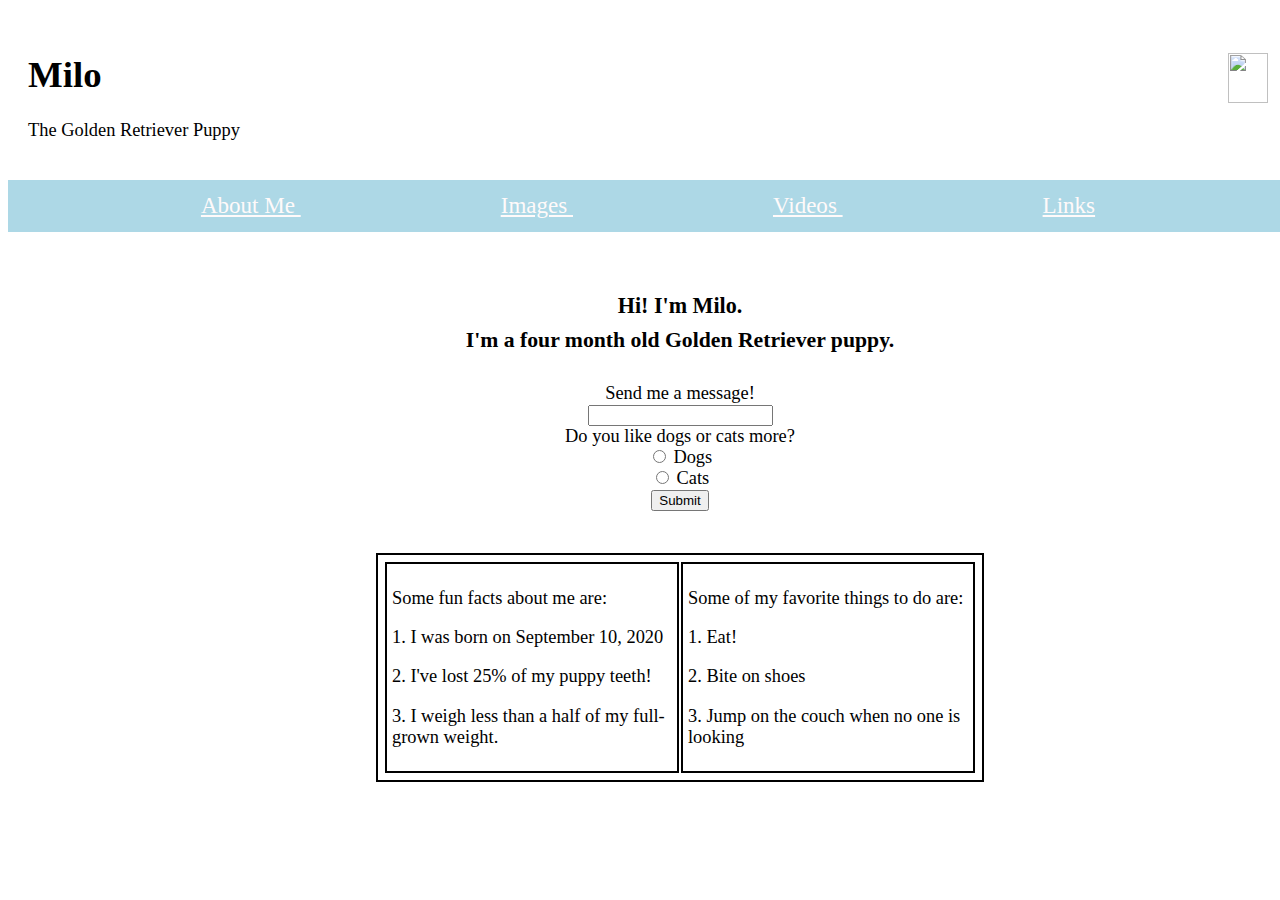
==== index.html @ e0111b16 "Add files via upload" ====
<!DOCTYPE html>

<html>

<head>
	<title>CS185 PA1</title>
	<link rel="stylesheet" href="style.css">
	<script src ="script.js"></script>
</head>

<body class="wrap">
	<div class="topheader">
		<h1> Milo <img class="sub" src="pawprint.png"> </h1>
		<p> The Golden Retriever Puppy</p>
	</div>

	<div class="nav">
		<a href="index.html"> About Me </a>
		<a href="images.html"> Images </a>
		<a href="video.html"> Videos </a>
		<a href="table.html"> Links </a>
	</div>

	<div class="main">
		<br>
		<br>
		<h2> Hi! I'm Milo.</h2>
		<h3> I'm a four month old Golden Retriever puppy. </h3>
		<br>
		<form>
			<label> Send me a message!</label><br/>
			<input type="msg"><br>
			<label> Do you like dogs or cats more?</label><br/>
			<input name="dogs" type="radio">
			<label>Dogs</label><br>
			<input name="cats" type="radio">
			<label>Cats</label><br>
			<input type="button" value="Submit">
		</form>
		
		<br>


		<!--
		
		<div class="left">
			<p>Some fun facts about me are: </p>
			<p class="tab">1. I was born on September 10, 2020</p>
			<p class="tab">2. I've lost 25% of my puppy teeth!</p>
			<p class="tab">3. I weigh less than a half of my full-grown weight.</p>

		</div>
		<div class="right">
			<p>Some of my favorite things to do are: </p>
			<p class="tab">1. Eat! </p>
			<p class="tab">2. Bite on shoes </p>
			<p class="tab">3. Jump on the couch when no one is looking </p>
		</div>
-->


		<table class="center">
			<br>
			<tr>
				<td>
					<p class="tab">Some fun facts about me are: </p>
					<p class="tab">1. I was born on September 10, 2020</p>
					<p class="tab">2. I've lost 25% of my puppy teeth!</p>
					<p class="tab">3. I weigh less than a half of my full-grown weight.</p>
				</td>
				<td>
					<p class="tab">Some of my favorite things to do are: </p>
					<p class="tab">1. Eat! </p>
					<p class="tab">2. Bite on shoes </p>
					<p class="tab">3. Jump on the couch when no one is looking </p>
				</td>
			</tr>
		</table>





	</div>

</body>
</html>
---- style.css ----
.topheader {
	font-family: "american typewriter";
	font-size: 115%;
	padding: 20px;
}


.nav {
	font-family: "american typewriter";
	font-size: 18%;
	text-align: center;
	background-color: #add8e6;
	padding: 1%;

}

.nav a{
	float: center;
	color: #fffafa;
	padding: 15px 100px;
	font-size: 800%
}


.nav a:hover {
  	background-color: #ddd;
 	color: black;
	padding: 15px 100px;
 	/*
 	width: 25%
 	height: 10%;
 	*/
}


.main {
	margin-left: 5%;
	float: center;
	font-size: 115%;
	font-family: "American Typewriter",serif;
	text-align: center;
}


h2 {
	 font-size: 120%;
	 letter-spacing: 1%;
}


h3 {
	font-size: 118%;
	line-height: 1%;
}


.tab {
	text-align: left;
}


body, html, .wrap {
	width: 100%;
	overflow-x:hidden;
}


img.sub {
	float: right;
	width: 40px;
	height: 50px;
}

.row {
	display: flex;
	flex-wrap: wrap;
	padding: 0 4px;
}

.column{
    flex: 15%
    max-width: 15%;
    padding: 0 4px;

}

.column img {
	margin-top: 2%;
	vertical-align: middle;
	width: 20%;
	margin-left: -40px;
	margin-right: 40px;

}

@media screen and (min-width: 8px) {
	.column {
		flex: 50%;
		max-width: 50%;
	}
}

@media screen and (min-width: 8px) {
	.column {
		flex: 100%;
		max-width: 100%;
	}
}


video {
	padding: 30px;
	height: 25%;
	width: 25%;
}




table, th, td {
	border: solid 2px;
	padding: 5px;
	width: 50%;
}


table.center{
	margin-left: auto;
	margin-right: auto;
}

/*
.column {
  float: left;
  width: 50%;
}

/* Clear floats after the columns */
/*
.row:after {
  content: "";
  display: table;
  clear: both;
}
*/
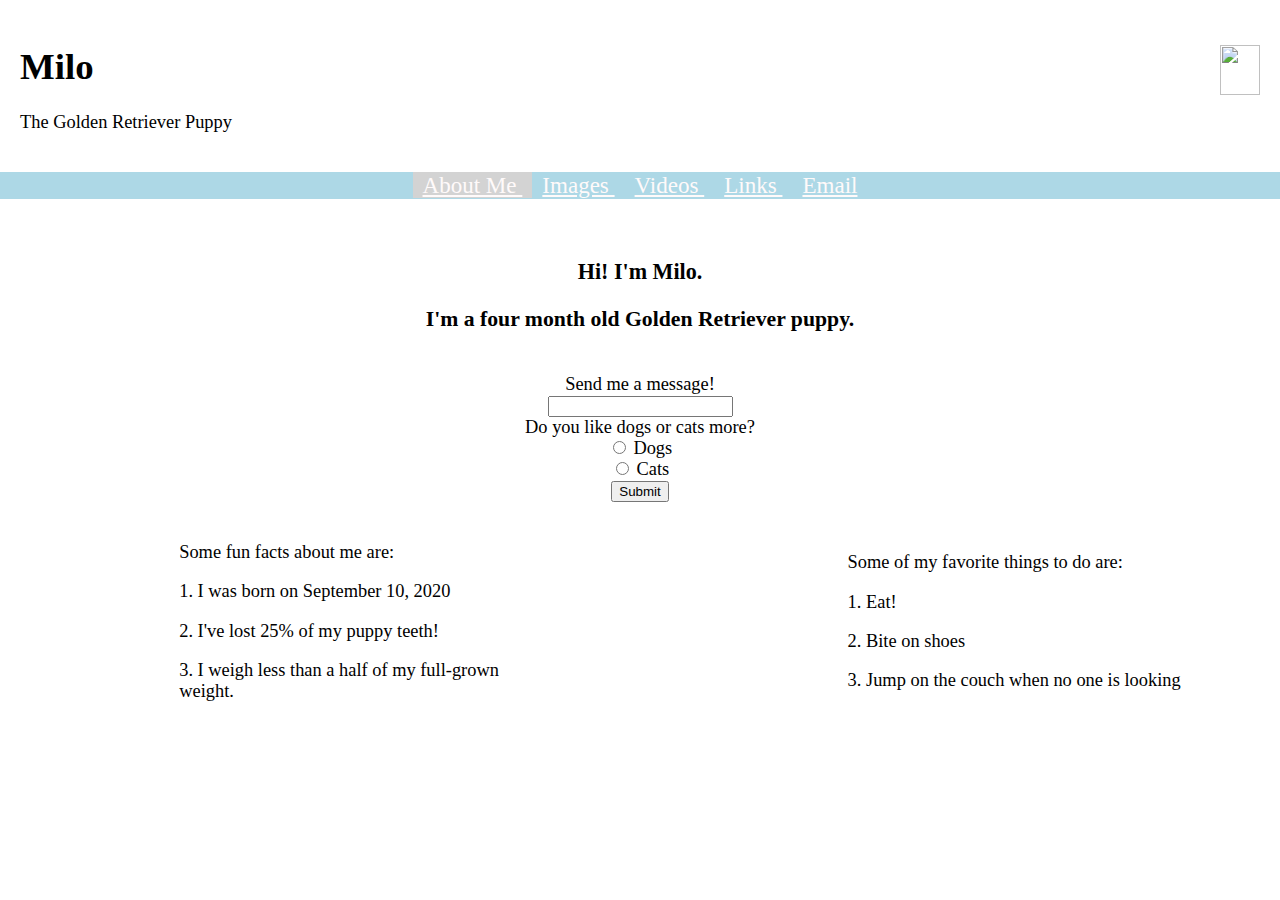
==== commit 1365bbca: "Merge pull request #1 from priya-padmanabhan/pa2" ====
--- a/index.html
+++ b/index.html
@@ -3,9 +3,11 @@
 <html>
 
 <head>
-	<title>CS185 PA1</title>
+	<title>CS 185 PA</title>
 	<link rel="stylesheet" href="style.css">
-	<script src ="script.js"></script>
+	
+
+	<meta name="viewport" content="width=device-width, initial-scale=1">
 </head>
 
 <body class="wrap">
@@ -15,11 +17,13 @@
 	</div>
 
 	<div class="nav">
-		<a href="index.html"> About Me </a>
+		<a class = "active" href="index.html"> About Me </a>
 		<a href="images.html"> Images </a>
 		<a href="video.html"> Videos </a>
 		<a href="table.html"> Links </a>
+		<a href="email.html"> Email </a>
 	</div>
+
 
 	<div class="main">
 		<br>
@@ -31,57 +35,37 @@
 			<label> Send me a message!</label><br/>
 			<input type="msg"><br>
 			<label> Do you like dogs or cats more?</label><br/>
-			<input name="dogs" type="radio">
+			<input name="radio" type="radio">
 			<label>Dogs</label><br>
-			<input name="cats" type="radio">
+			<input name="radio" type="radio">
 			<label>Cats</label><br>
 			<input type="button" value="Submit">
 		</form>
 		
 		<br>
-
-
-		<!--
 		
-		<div class="left">
-			<p>Some fun facts about me are: </p>
-			<p class="tab">1. I was born on September 10, 2020</p>
-			<p class="tab">2. I've lost 25% of my puppy teeth!</p>
-			<p class="tab">3. I weigh less than a half of my full-grown weight.</p>
-
+		<div class="indexgrid">
+			<div class="indexgrid-item">
+				<p class="tab">Some fun facts about me are: </p>
+				<p class="tab">1. I was born on September 10, 2020</p>
+				<p class="tab">2. I've lost 25% of my puppy teeth!</p>
+				<p class="tab">3. I weigh less than a half of my full-grown weight.</p>
+			</div>
+			<div class="indexgrid-item">
+				<p class="tab">Some of my favorite things to do are: </p>
+				<p class="tab">1. Eat! </p>
+				<p class="tab">2. Bite on shoes </p>
+				<p class="tab">3. Jump on the couch when no one is looking </p>
+			</div>
 		</div>
-		<div class="right">
-			<p>Some of my favorite things to do are: </p>
-			<p class="tab">1. Eat! </p>
-			<p class="tab">2. Bite on shoes </p>
-			<p class="tab">3. Jump on the couch when no one is looking </p>
-		</div>
--->
-
-
-		<table class="center">
-			<br>
-			<tr>
-				<td>
-					<p class="tab">Some fun facts about me are: </p>
-					<p class="tab">1. I was born on September 10, 2020</p>
-					<p class="tab">2. I've lost 25% of my puppy teeth!</p>
-					<p class="tab">3. I weigh less than a half of my full-grown weight.</p>
-				</td>
-				<td>
-					<p class="tab">Some of my favorite things to do are: </p>
-					<p class="tab">1. Eat! </p>
-					<p class="tab">2. Bite on shoes </p>
-					<p class="tab">3. Jump on the couch when no one is looking </p>
-				</td>
-			</tr>
-		</table>
-
-
-
-
-
+		<br>
+		<br>
+		<br>
+		<br>
+		<br>
 	</div>
 
+	<button onclick="scrollToTop()" id="button">Click to scroll up</button>
+	<script type="text/javascript" src ="script.js"></script>
 </body>
 </html>--- a/style.css
+++ b/style.css
@@ -1,23 +1,24 @@
+
+/*header of page*/
 .topheader {
 	font-family: "american typewriter";
 	font-size: 115%;
 	padding: 20px;
 }
 
-
+/*tabs on screen*/
 .nav {
 	font-family: "american typewriter";
 	font-size: 18%;
 	text-align: center;
 	background-color: #add8e6;
-	padding: 1%;
-
 }
 
 .nav a{
 	float: center;
 	color: #fffafa;
-	padding: 15px 100px;
+	padding-left: 10px;
+    padding-right: 10px;
 	font-size: 800%
 }
 
@@ -25,20 +26,28 @@
 .nav a:hover {
   	background-color: #ddd;
  	color: black;
-	padding: 15px 100px;
- 	/*
- 	width: 25%
- 	height: 10%;
- 	*/
+	text-decoration:underline;
+	text-decoration-style: wavy;
 }
 
+.active {
+	background-color: #D3D3D3
+}
 
-.main {
-	margin-left: 5%;
+/*main text*/
+.main{
+	width: 90%;
+	margin-right: auto;
+	margin-left: auto;
 	float: center;
 	font-size: 115%;
 	font-family: "American Typewriter",serif;
 	text-align: center;
+}
+
+
+body {
+	margin: 0px;
 }
 
 
@@ -50,73 +59,88 @@
 
 h3 {
 	font-size: 118%;
-	line-height: 1%;
 }
 
-
+/*text in columns in index.html*/
 .tab {
 	text-align: left;
 }
 
+/*columns iin index.html*/
+.indexgrid {
+	column-gap: 300px;
+	display: grid;
+	grid-template-columns: repeat(auto-fill, minmax(300px, 1fr));
+	margin-left: 10%;
+}
 
+
+.indexgrid-item {
+	margin-top: auto;
+	margin-bottom: auto;
+	width: 100%;
+	max-width: 100%;
+}
+
+/*stop right/left scrolling*/
 body, html, .wrap {
 	width: 100%;
 	overflow-x:hidden;
 }
 
 
+/*logo img on top right*/
 img.sub {
 	float: right;
 	width: 40px;
 	height: 50px;
 }
 
-.row {
-	display: flex;
-	flex-wrap: wrap;
-	padding: 0 4px;
+/*image grid*/
+.grid {
+	column-gap: 20px;
+	display: grid;
+	grid-template-columns: repeat(auto-fill, minmax(250px, 1fr));
+	row-gap: 20px;
 }
 
-.column{
-    flex: 15%
-    max-width: 15%;
-    padding: 0 4px;
-
+.grid-item {
+	margin-top: auto;
+	margin-bottom: auto;
+	width: 100%;
+	max-width: 100%;
 }
 
-.column img {
-	margin-top: 2%;
-	vertical-align: middle;
-	width: 20%;
-	margin-left: -40px;
-	margin-right: 40px;
-
+img, video{
+	width: 100%;
+	display: block;
+	margin-left: auto;
+	margin-right:auto;
 }
 
-@media screen and (min-width: 8px) {
-	.column {
-		flex: 50%;
-		max-width: 50%;
-	}
+.overlay{
+	position: fixed;
+  	display: none;
+  	width: 100vw;
+  	height: 100vh;
+  	top: 0;
+  	left: 0;
+  	right: 0;
+  	bottom: 0;
+  	background-color: rgb(0, 0, 0, 0.9);
 }
 
-@media screen and (min-width: 8px) {
-	.column {
-		flex: 100%;
-		max-width: 100%;
-	}
+.obj{
+	left: 50%;
+	max-height: 80%;
+	max-width: 80%;
+	position: absolute;
+	top: 50%;
+	transform: translate(-50%,-50%);
+	width: auto;
 }
 
-
-video {
-	padding: 30px;
-	height: 25%;
-	width: 25%;
-}
-
-
-
-
+/*table of links*/
 table, th, td {
 	border: solid 2px;
 	padding: 5px;
@@ -129,17 +153,20 @@
 	margin-right: auto;
 }
 
-/*
-.column {
-  float: left;
-  width: 50%;
+
+/*scroll up button*/
+#button {
+  display: none;
+  position: fixed;
+  bottom: 5px;
+  right: 20px;
+  font-size: 13px;
+  border: none;
+  outline: none;
+  background-color: black;
+  color: white;
 }
 
-/* Clear floats after the columns */
-/*
-.row:after {
-  content: "";
-  display: table;
-  clear: both;
+#button:hover {
+  background-color: #add8e6;
 }
-*/
